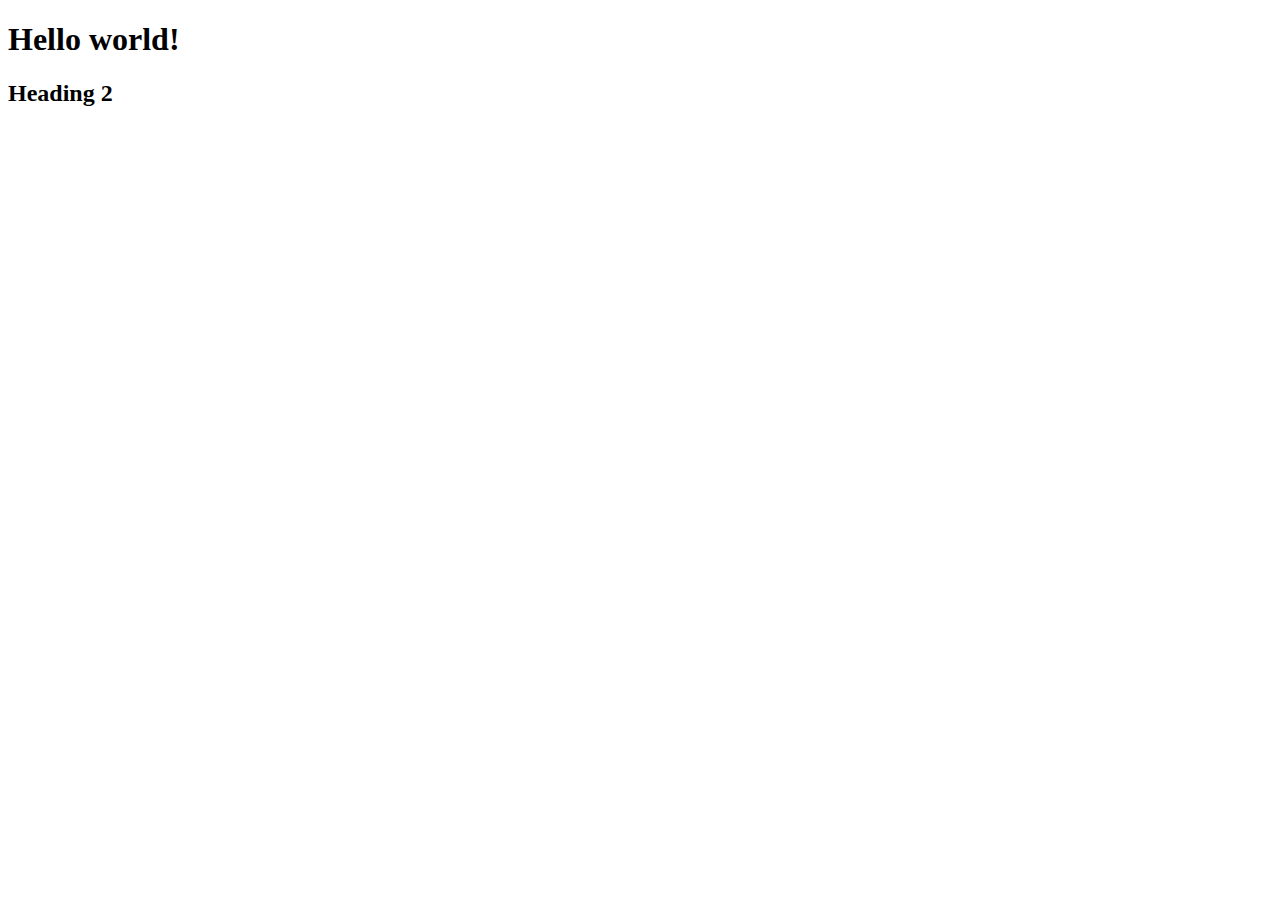
==== index.html @ a780dc10 "Text Center in Container" ====
<!DOCTYPE html>
<html lang="en">
<head>
    <meta charset="UTF-8">
    <meta http-equiv="X-UA-Compatible" content="IE=edge">
    <meta name="viewport" content="width=device-width, initial-scale=1.0">
    <title>Document</title>
</head>
<body>
    <h1>Hello world!</h1>
    <h2>Heading 2</h2>
</body>
</html>
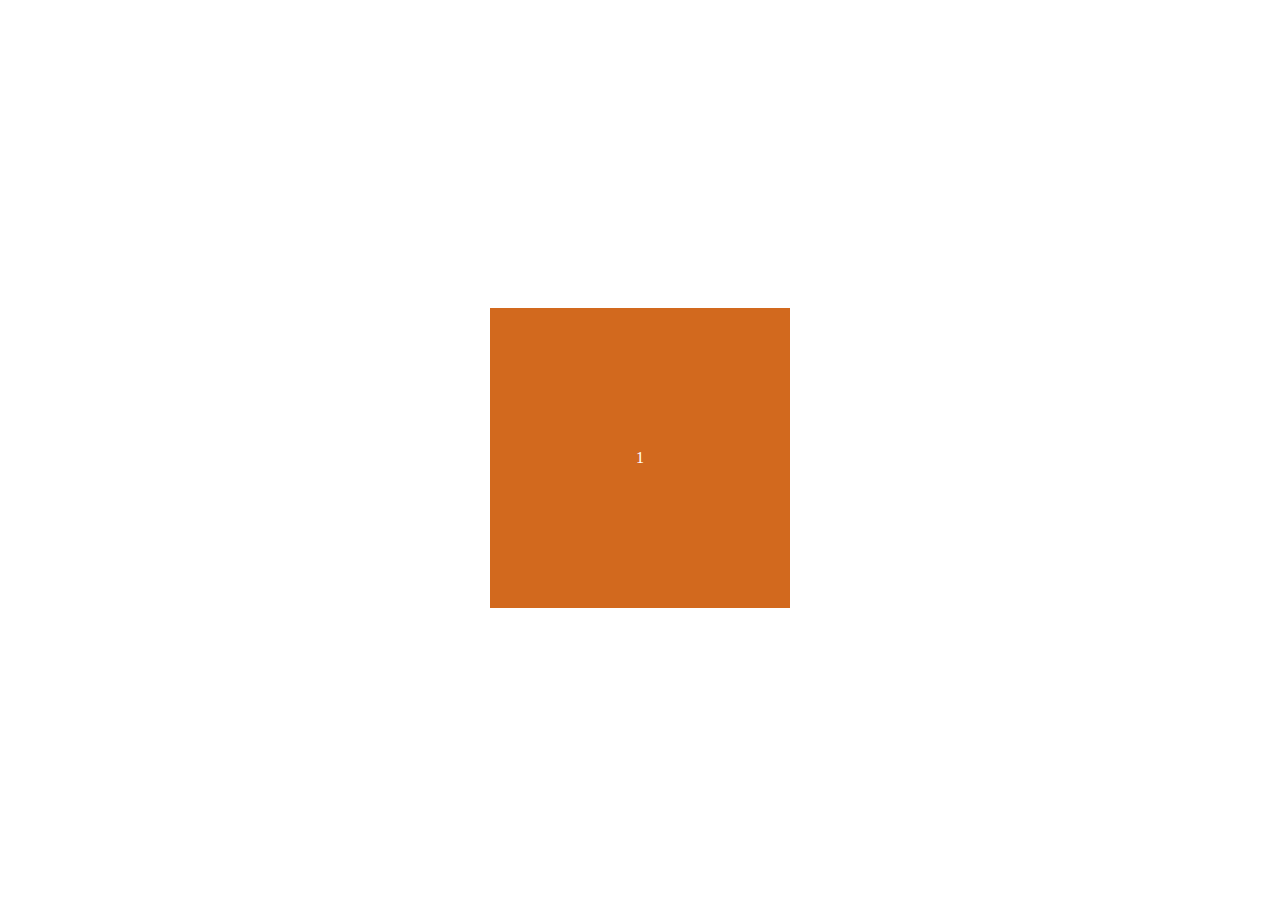
==== commit 1746529f: "text center" ====
--- a/index.html
+++ b/index.html
@@ -5,9 +5,41 @@
     <meta http-equiv="X-UA-Compatible" content="IE=edge">
     <meta name="viewport" content="width=device-width, initial-scale=1.0">
     <title>Document</title>
+
+    <link
+    rel="stylesheet"
+    href="https://cdnjs.cloudflare.com/ajax/libs/animate.css/4.1.1/animate.min.css"
+    />
+    <style>
+        .container{
+            display: flex;
+            flex-wrap: wrap;
+            justify-content: center;
+            align-items: center;
+            flex-direction: row;
+            height: 100vh;
+        }
+        .box{
+            width: 300px;
+            height: 300px;
+            background-color: chocolate;
+            display: flex;
+            justify-content: center;
+            align-items: center;
+            margin: 10px;
+        }
+        p{
+            color: white;    
+        }
+    </style>
 </head>
 <body>
-    <h1>Hello world!</h1>
-    <h2>Heading 2</h2>
+
+    <section class="container">
+        <div class="box">
+            <p>1</p>
+        </div>
+    </section>
+    
 </body>
 </html>